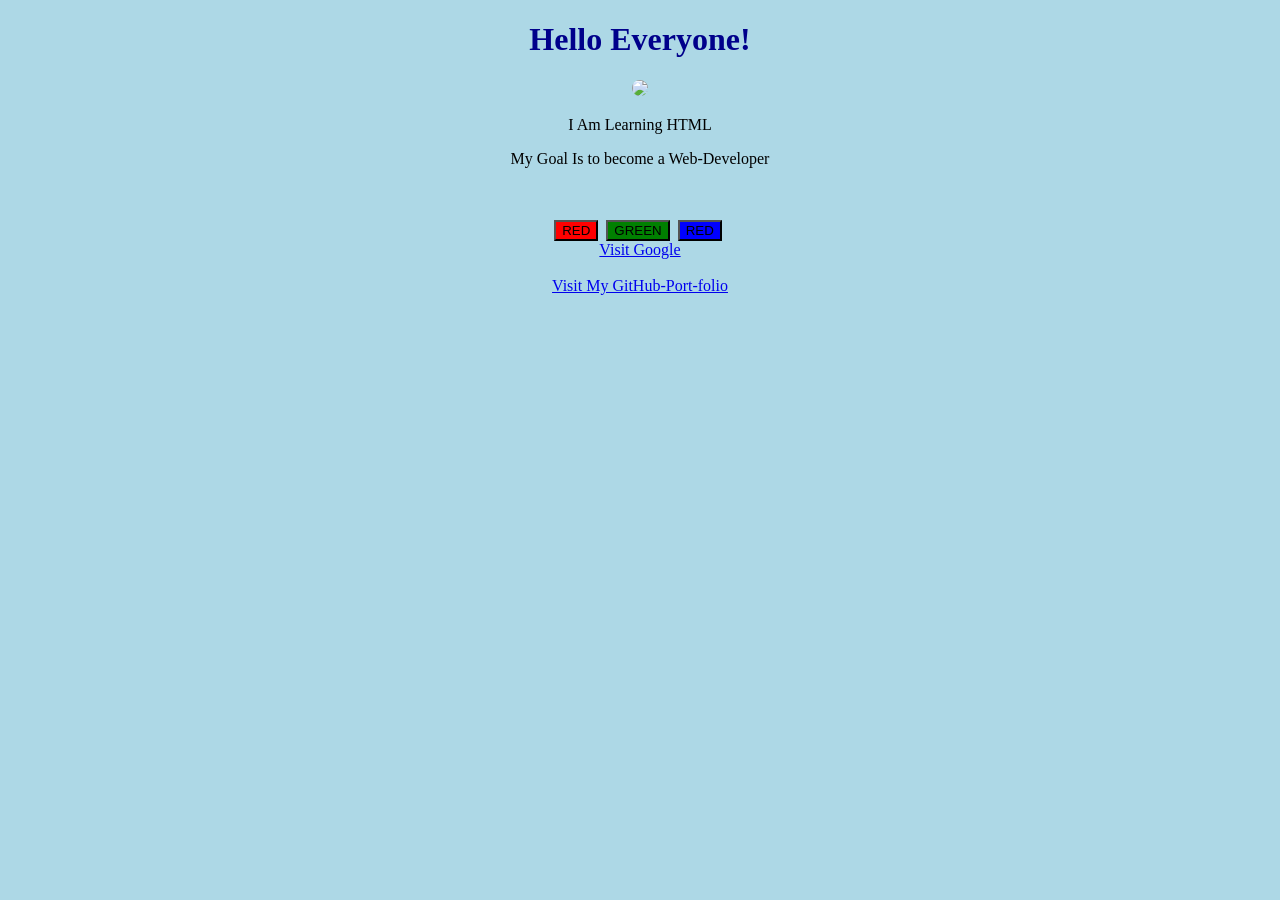
==== index.html @ 1b428dd0 "Update index.html" ====
<!DOCTYPE html>
<html>
<head>
    <title>Luhit's Personal Website</title>
</head>
<body style="background-color:lightblue; text-align:center;">

    <h1 style="color:darkblue;">Hello Everyone!</h1>
    <img src="https://picsum.photos/250"
    width="250"
    style="border-radius:50%;">
    <p>I Am Learning HTML</p>
    <p>My Goal Is to become a Web-Developer</p>
<br><br>
   <button style="background-color:red;">RED</button>&nbsp
   <button style="background-color:Green;">GREEN</button>&nbsp
    <button style="background-color:Blue;">RED</button>&nbsp<br>
    <a href="https://www.google.com">Visit Google</a><br><br>
    <a href="https://github.com/rnpn300-creator" target="_blank">
    Visit My GitHub-Port-folio
</a>
  

</body>
</html>
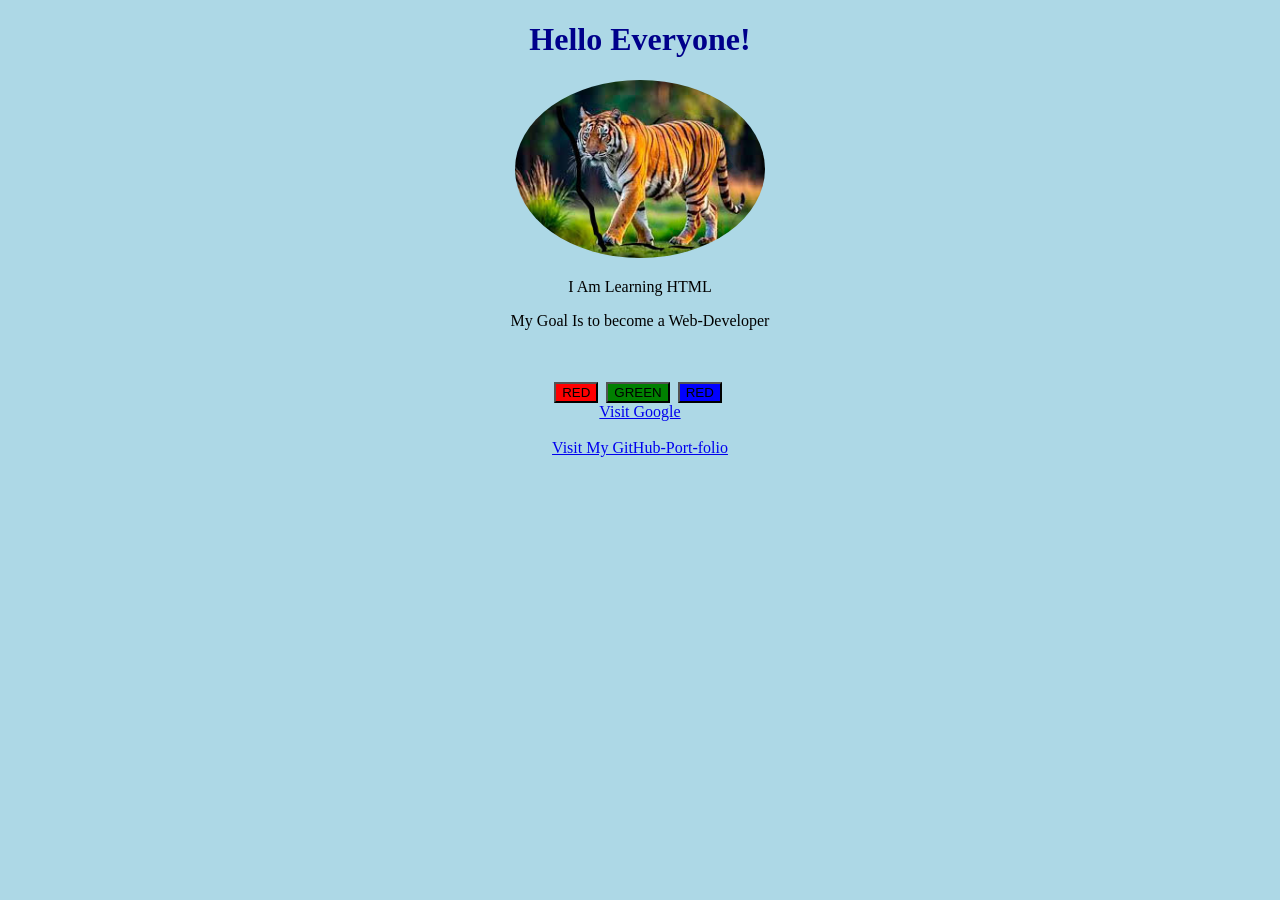
==== commit 6d24ee8d: "Update index.html" ====
--- a/index.html
+++ b/index.html
@@ -6,7 +6,7 @@
 <body style="background-color:lightblue; text-align:center;">
 
     <h1 style="color:darkblue;">Hello Everyone!</h1>
-    <img src="https://picsum.photos/250"
+    <img src="tiger.jpg"
     width="250"
     style="border-radius:50%;">
     <p>I Am Learning HTML</p>
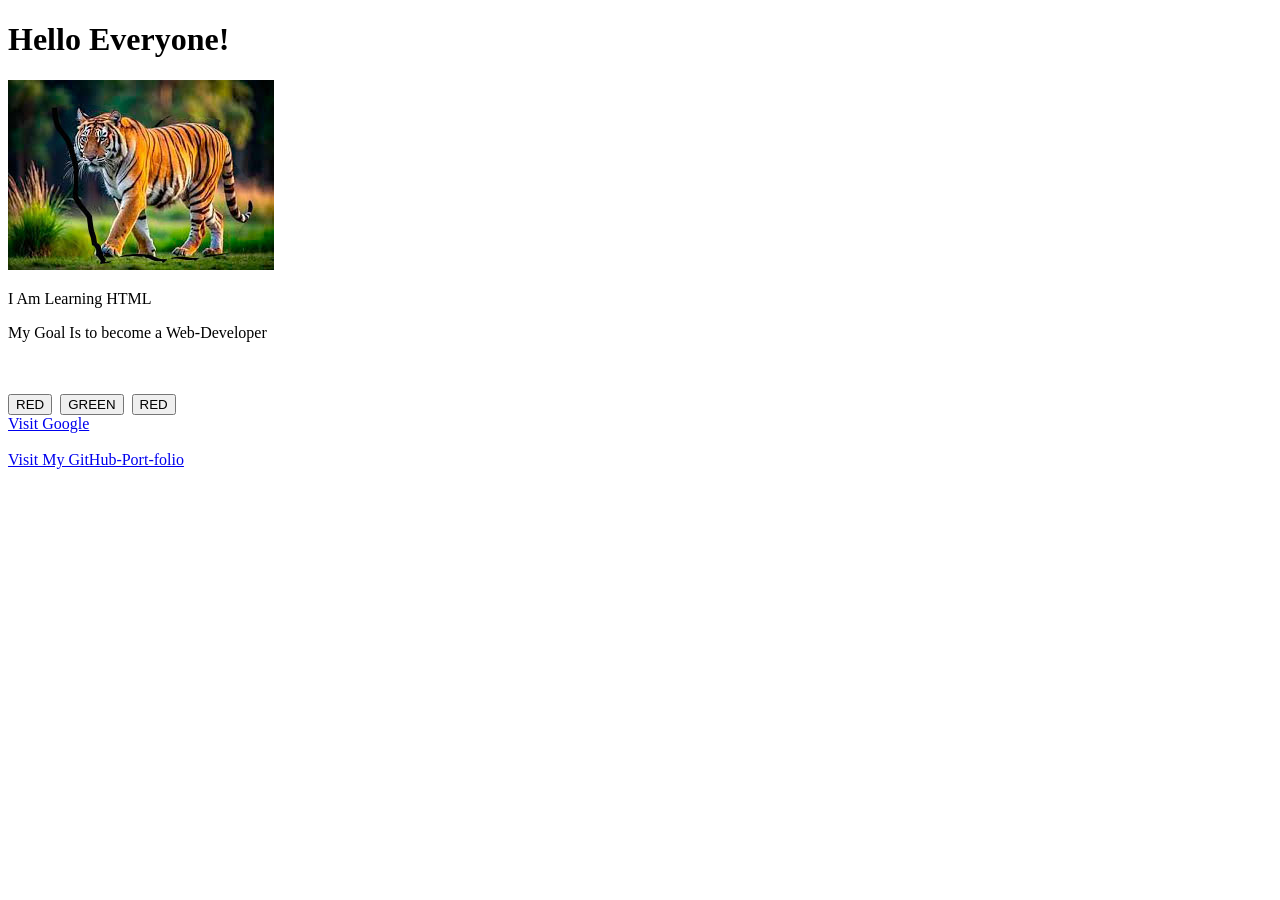
==== commit b1ec7b09: "Update index.html" ====
--- a/index.html
+++ b/index.html
@@ -2,19 +2,18 @@
 <html>
 <head>
     <title>Luhit's Personal Website</title>
+    <link rel="stylesheet" href="style.css">
 </head>
-<body style="background-color:lightblue; text-align:center;">
+<body>
 
-    <h1 style="color:darkblue;">Hello Everyone!</h1>
-    <img src="tiger.jpg"
-    width="250"
-    style="border-radius:50%;">
+    <h1>Hello Everyone!</h1>
+    <img src="tiger.jpg">
     <p>I Am Learning HTML</p>
     <p>My Goal Is to become a Web-Developer</p>
 <br><br>
-   <button style="background-color:red;">RED</button>&nbsp
-   <button style="background-color:Green;">GREEN</button>&nbsp
-    <button style="background-color:Blue;">RED</button>&nbsp<br>
+   <button class="red">RED</button>&nbsp
+   <button class="green">GREEN</button>&nbsp
+    <button class="red">RED</button>&nbsp<br>
     <a href="https://www.google.com">Visit Google</a><br><br>
     <a href="https://github.com/rnpn300-creator" target="_blank">
     Visit My GitHub-Port-folio
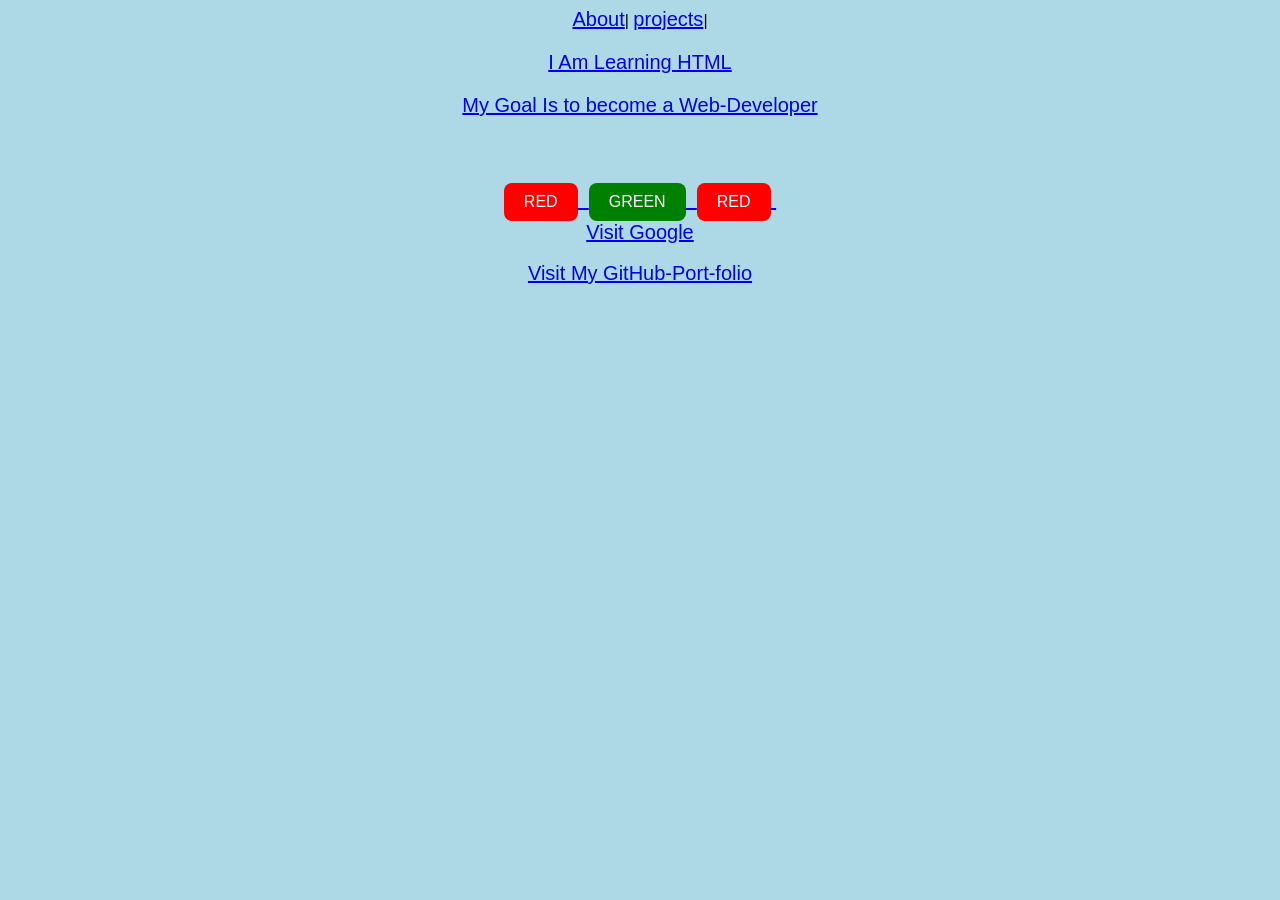
==== commit 0d4395f2: "Update index.html" ====
--- a/index.html
+++ b/index.html
@@ -5,7 +5,14 @@
     <link rel="stylesheet" href="style.css">
 </head>
 <body>
-
+<nav>
+    <a href="#>Home</a>|
+        <a href="#>About</a>|
+    <a href="#>Skills</a>|
+        <a href="#>projects</a>|
+    <a href="#>Contact</a>
+</nav>
+        <br>
     <h1>Hello Everyone!</h1>
     <img src="tiger.jpg">
     <p>I Am Learning HTML</p>
--- a/style.css
+++ b/style.css
@@ -0,0 +1,35 @@
+body {
+    background-color: lightblue;
+    text-align: center;
+    font-family: Arial, sans-serif;
+}
+
+h1 {
+    color: darkblue;
+}
+
+img {
+    width: 250px;
+    border-radius: 50%;
+}
+
+button {
+    color: white;
+    padding: 10px 20px;
+    font-size: 16px;
+    border: none;
+    border-radius: 8px;
+    cursor: pointer;
+}
+.red {
+    background-color: red;
+}
+.green {
+    background-color: green;
+}
+.blue {
+    background-color: blue;
+}
+a {
+    font-size: 20px;
+}
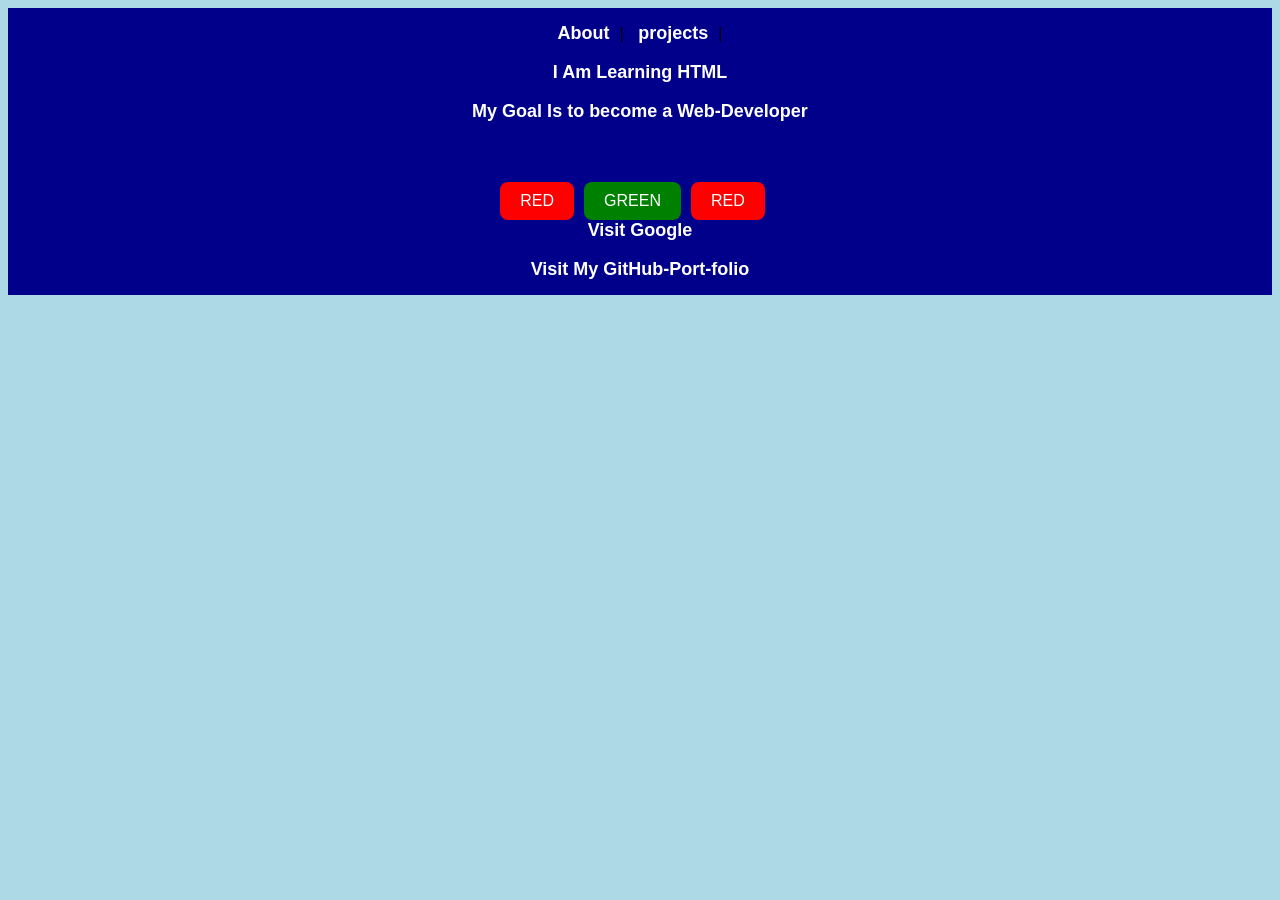
==== commit 98d168de: "Update index.html" ====
--- a/index.html
+++ b/index.html
@@ -1,15 +1,15 @@
 <!DOCTYPE html>
 <html>
 <head>
-    <title>Luhit's Personal Website</title>
+    <title>Personal Website</title>
     <link rel="stylesheet" href="style.css">
 </head>
 <body>
 <nav>
     <a href="#>Home</a>|
-        <a href="#>About</a>|
+    <a href="#>About</a>|
     <a href="#>Skills</a>|
-        <a href="#>projects</a>|
+    <a href="#>projects</a>|
     <a href="#>Contact</a>
 </nav>
         <br>
--- a/style.css
+++ b/style.css
@@ -33,3 +33,17 @@
 a {
     font-size: 20px;
 }
+nav{
+    background-color:darkblue;
+    padding:15px;
+}
+nav a{
+    color:white;
+    text-decoration:none;
+    font-size:18px;
+    margin:10px;
+    font-weight:bold;
+}
+nav a:hover{
+    color:yellow;
+}
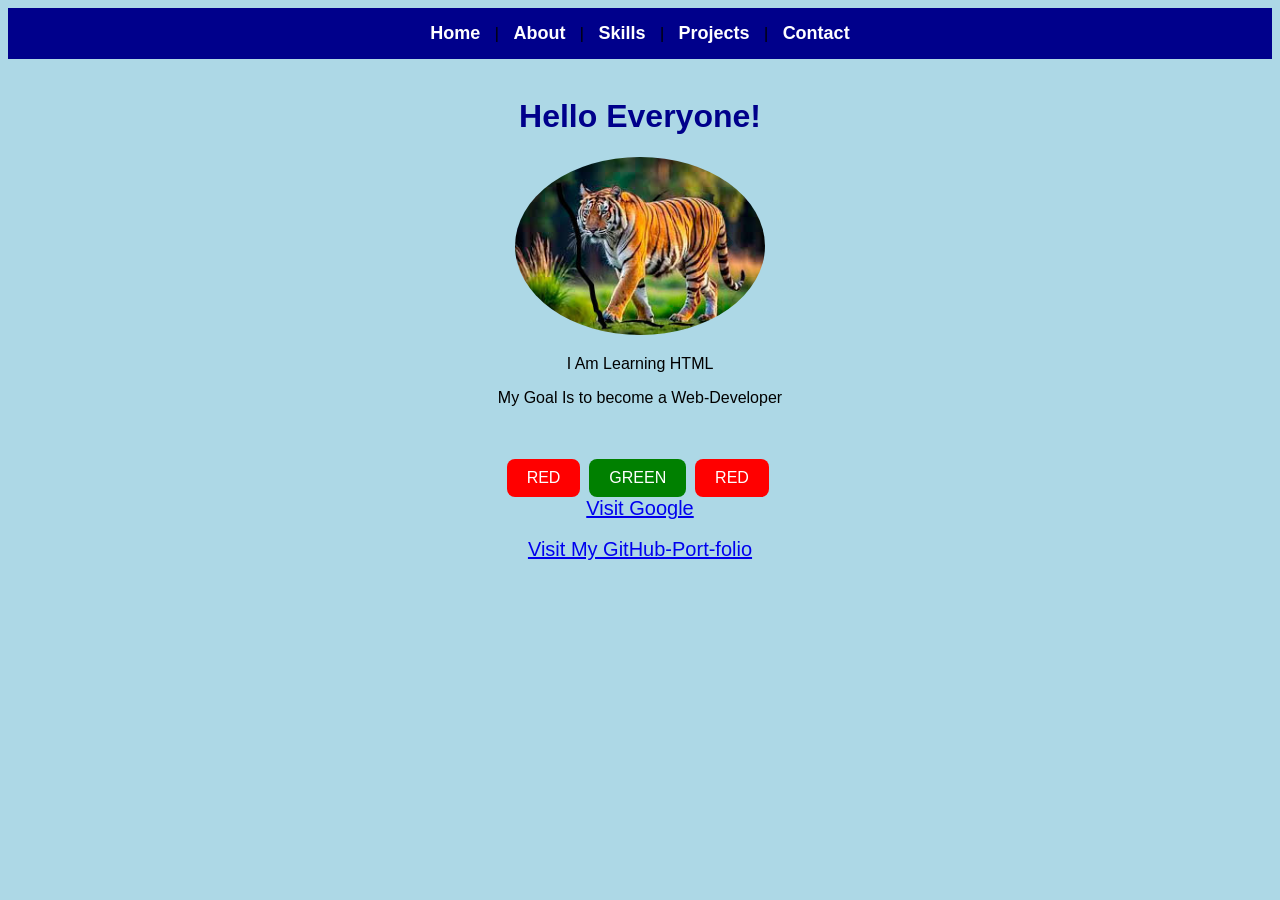
==== commit 5ef6a63b: "Update index.html" ====
--- a/index.html
+++ b/index.html
@@ -6,13 +6,16 @@
 </head>
 <body>
 <nav>
-    <a href="#>Home</a>|
-    <a href="#>About</a>|
-    <a href="#>Skills</a>|
-    <a href="#>projects</a>|
-    <a href="#>Contact</a>
+
+    <a href="#">Home</a> |
+    <a href="#">About</a> |
+    <a href="#">Skills</a> |
+    <a href="#">Projects</a> |
+    <a href="#">Contact</a>
+
 </nav>
-        <br>
+
+<br>
     <h1>Hello Everyone!</h1>
     <img src="tiger.jpg">
     <p>I Am Learning HTML</p>
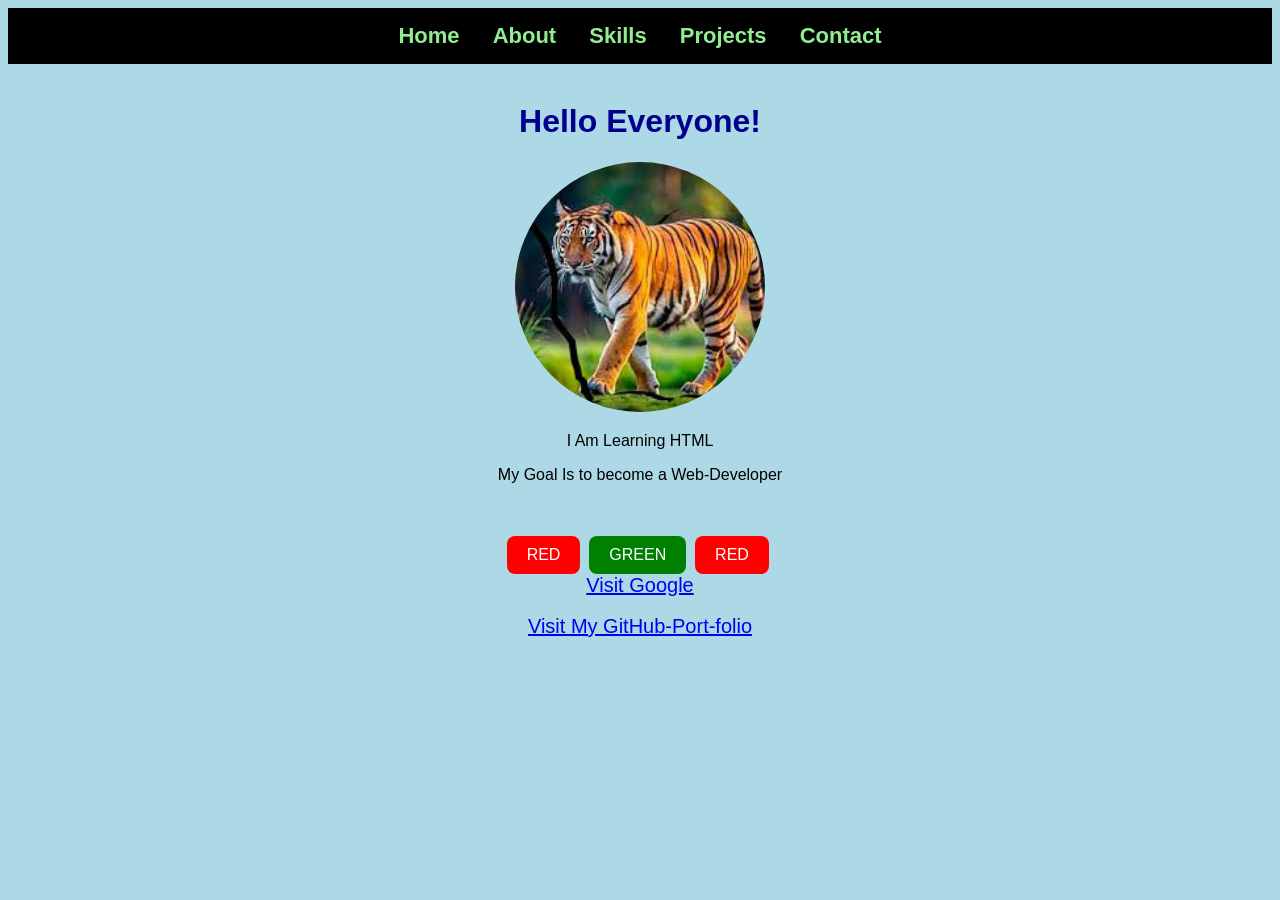
==== commit 12ea73b5: "Update index.html" ====
--- a/index.html
+++ b/index.html
@@ -8,7 +8,7 @@
 <nav>
 
     <a href="#">Home</a> |
-    <a href="#">About</a> |
+    <a href="About.html">About</a> |
     <a href="#">Skills</a> |
     <a href="#">Projects</a> |
     <a href="#">Contact</a>
--- a/style.css
+++ b/style.css
@@ -10,7 +10,9 @@
 
 img {
     width: 250px;
+    height: 250px;
     border-radius: 50%;
+    object-fit: cover;
 }
 
 button {
@@ -33,17 +35,19 @@
 a {
     font-size: 20px;
 }
-nav{
-    background-color:darkblue;
-    padding:15px;
+nav {
+    background-color: black;
+    padding: 15px;
 }
-nav a{
-    color:white;
-    text-decoration:none;
-    font-size:18px;
-    margin:10px;
-    font-weight:bold;
+
+nav a {
+    color: lightgreen;
+    text-decoration: none;
+    font-size: 22px;
+    margin: 10px;
+    font-weight: bold;
 }
-nav a:hover{
-    color:yellow;
+
+nav a:hover {
+    color: red;
 }
